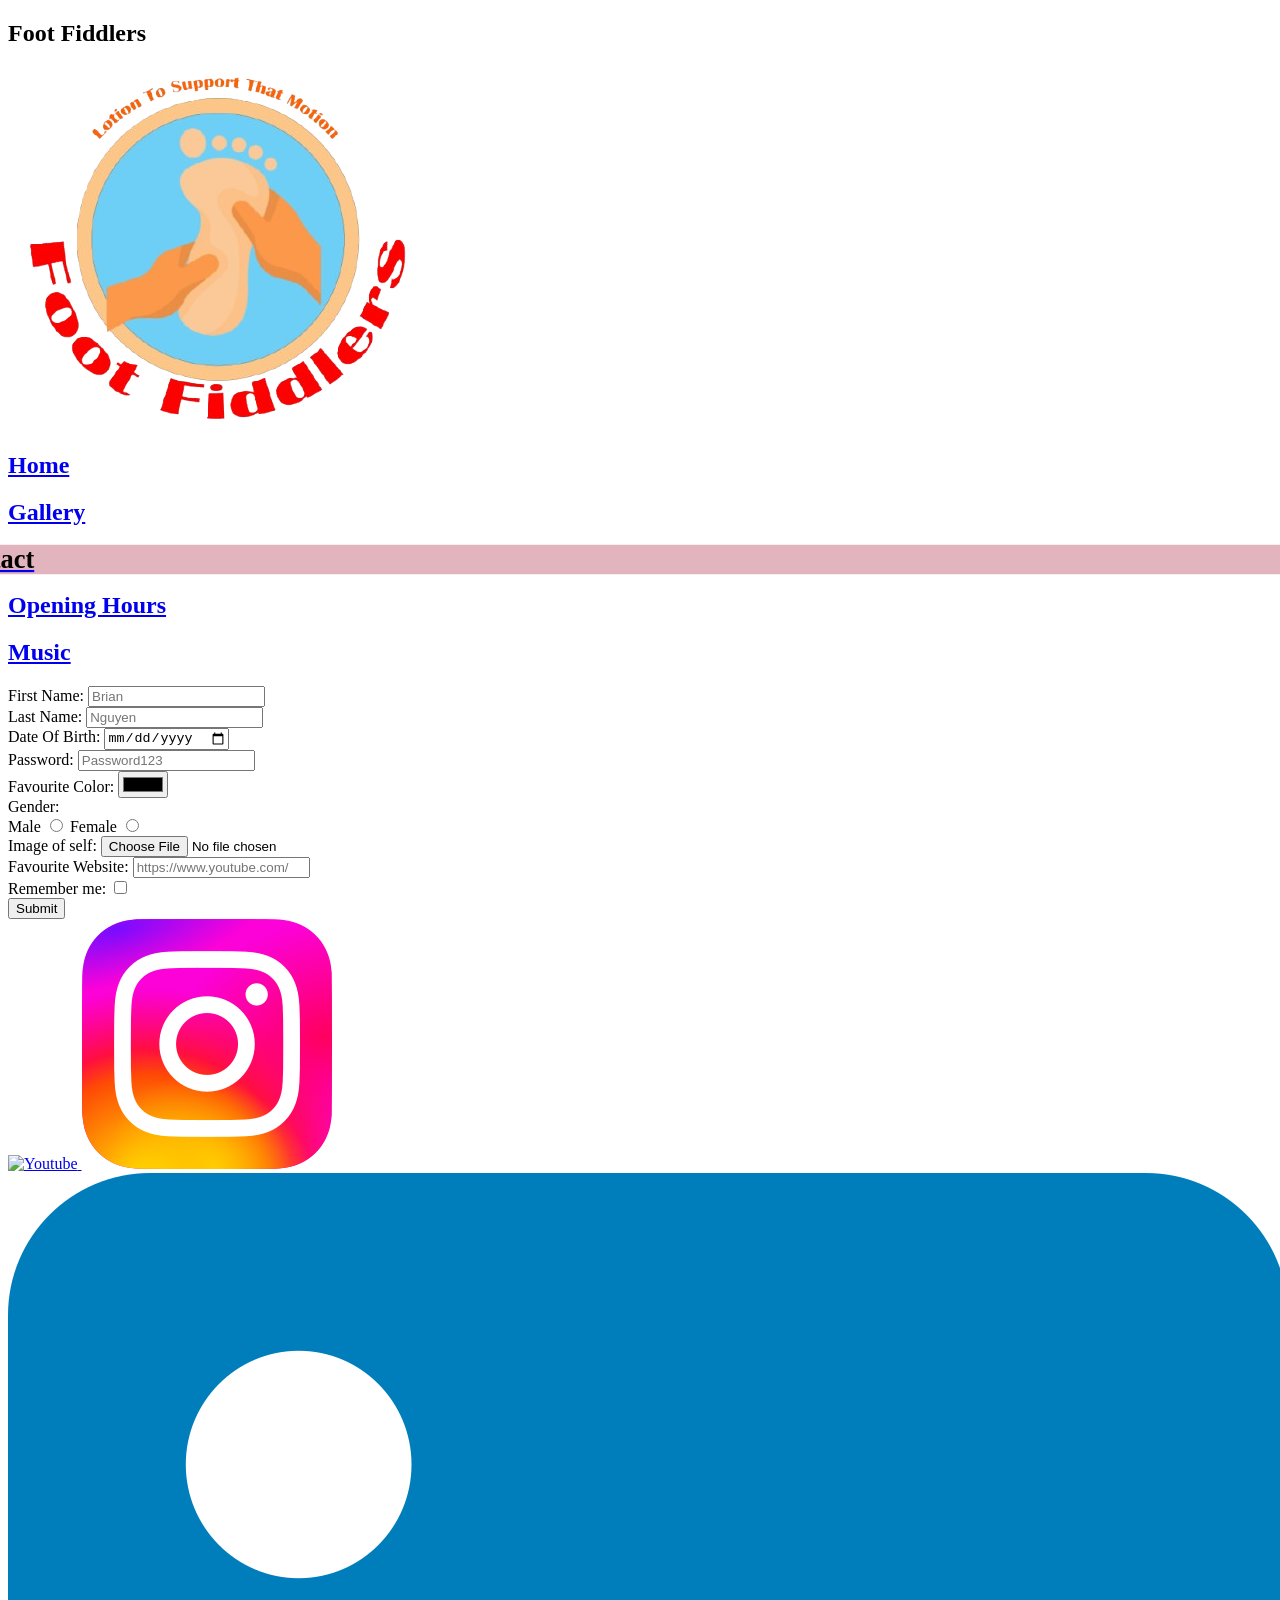
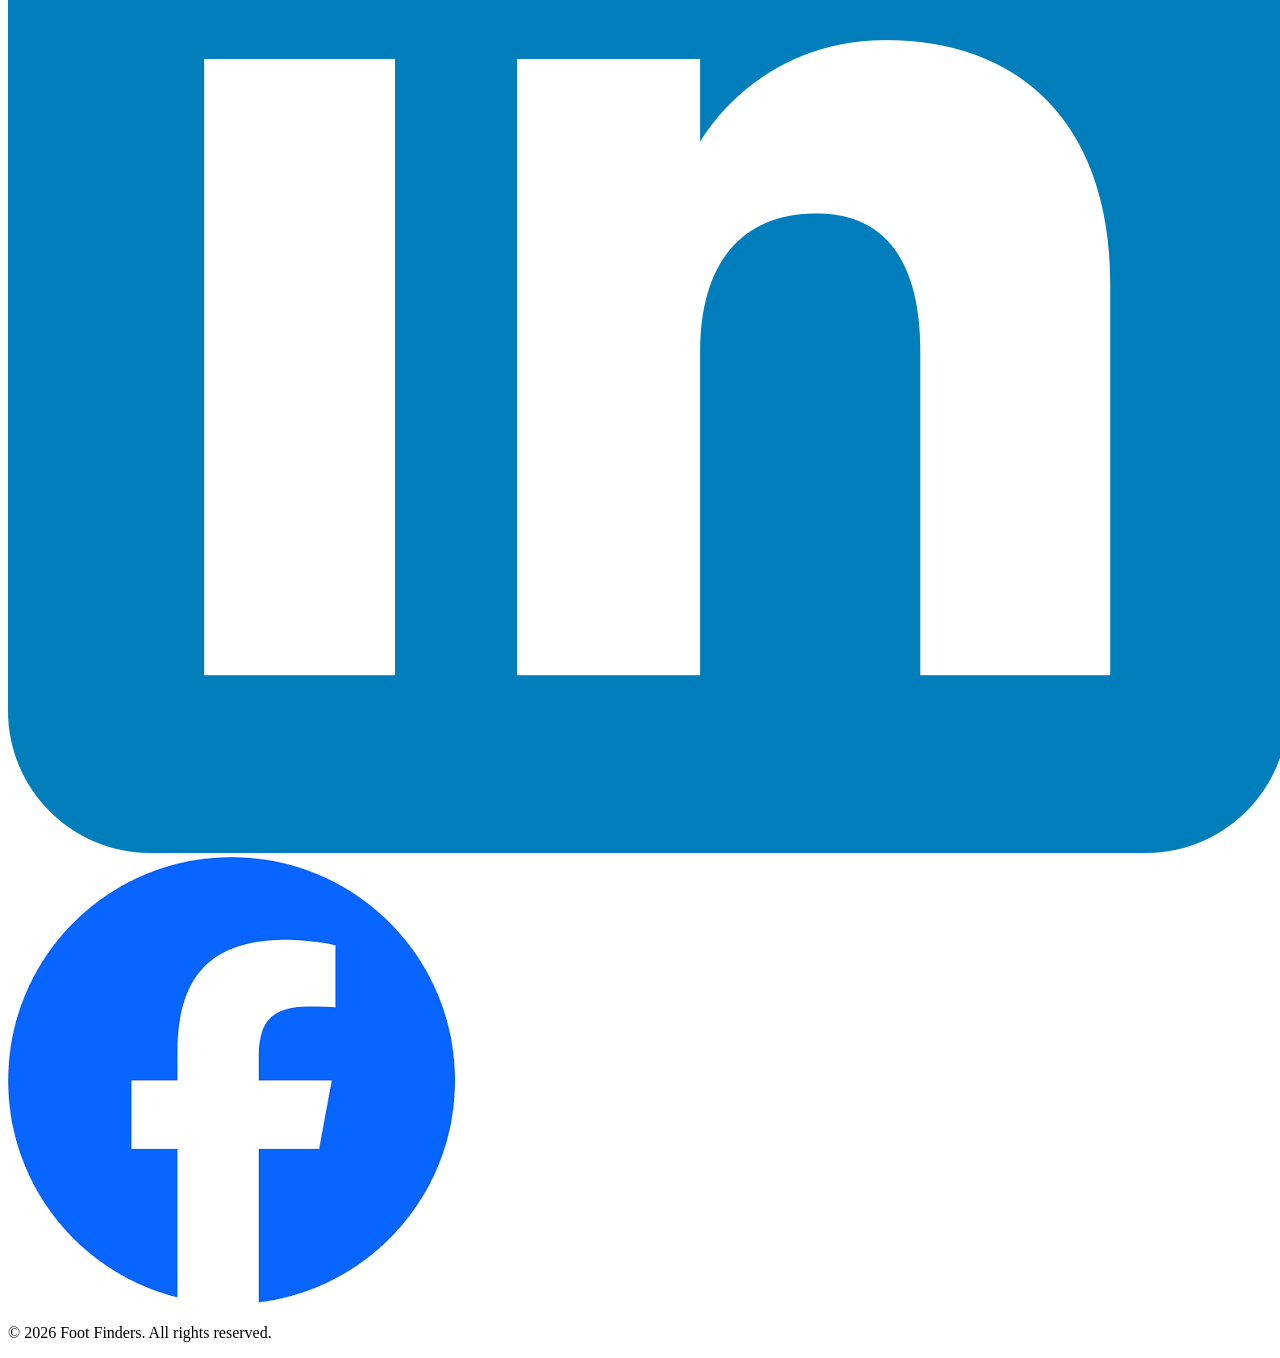
==== contact.html @ 3c853128 "Add files via upload" ====
<!DOCTYPE html>
<html lang="en">
<head>
    <link rel="stylesheet" href="style.css">
    <link rel="icon" type="image/png" href="Foot_Fiddlers-removebg-preview (1).png">
    <meta charset="UTF-8">
    <meta name="viewport" content="width=device-width, initial-scale=1.0">
    <title>Foot Fiddlers Ltd</title>
</head>
<body>

<nav>
<div class="Title">
<h1>Foot Fiddlers</h1>
<img src="Logo.png" alt="Foot Fiddlers Logo">
</div>

<div class="Links">
<a href="index.html">
<h2>Home</h2>
</a>

<a href="gallery.html">
<h2><h2>Gallery</h2>
</a>

<a href="contact.html">
<h2 style="
color:black;
background-color: #E2B4BD;
border-radius:20px;
transform: scale(1.1);">Contact</h2>
</a>

<a href="Opening_Hours.html">
<h2>Opening Hours</h2>
</a>

<a href="Music.html">
<h2>Music</h2>
</a>

</div>
</nav>
<div class="Main">
<form>

    <div class="form-row">
        <label for="fname" >First Name:</label>
        <input type="text" id="fname" placeholder="Brian" required>
    </div>

    <div class="form-row">
        <label for="lname">Last Name:</label>
        <input type="text" id="lname" placeholder="Nguyen" required>
    </div>

    <div class="form-row">
        <label for="Bday">Date Of Birth:</label>
        <input type="date" id="Bday" required>
    </div>

    <div class="form-row">
        <label for="password">Password:</label>
        <input type="password" id="password" placeholder="Password123" required>
    </div>

    <div class="form-row">
        <label for="Fcolor">Favourite Color:</label>
        <input type="color" id="Fcolor">
    </div>

    <div class="form-row">
        <label>Gender:</label>
        <div>
            <label for="Male">Male</label>
            <input type="radio" id="Male" name="Gender">

            <label for="Female">Female</label>
            <input type="radio" id="Female" name="Gender">
        </div>
    </div>

    <div class="form-row">
        <label for="Photo">Image of self:</label>
        <input type="file" id="Photo" required>
    </div>

    <div class="form-row">
        <label for="Favourite Website">Favourite Website:</label>
        <input type="url" id="Favourite Website" placeholder="https://www.youtube.com/" required>
    </div>

    <div class="form-row">
        <label>Remember me:</label>
        <input type="checkbox">
    </div>

    <button type="submit">Submit</button>

</form>

</div>

<footer>

<a href="https://www.youtube.com/">
    <img src="YT.svg" alt="Youtube">
</a>

<a href="https://www.Instagram.com/">
    <img src="Ig.webp" alt="Instagram">
</a>

<a href="https://www.Linkedin.com/">
    <img src="in.webp" alt="Linkedin">
</a>

<a href="https://www.Facebook.com/">
    <img src="fb.png" alt="Facebook">
</a>

<p>&copy; 2026 Foot Finders. All rights reserved.</p>


</footer>

</body>
</html>
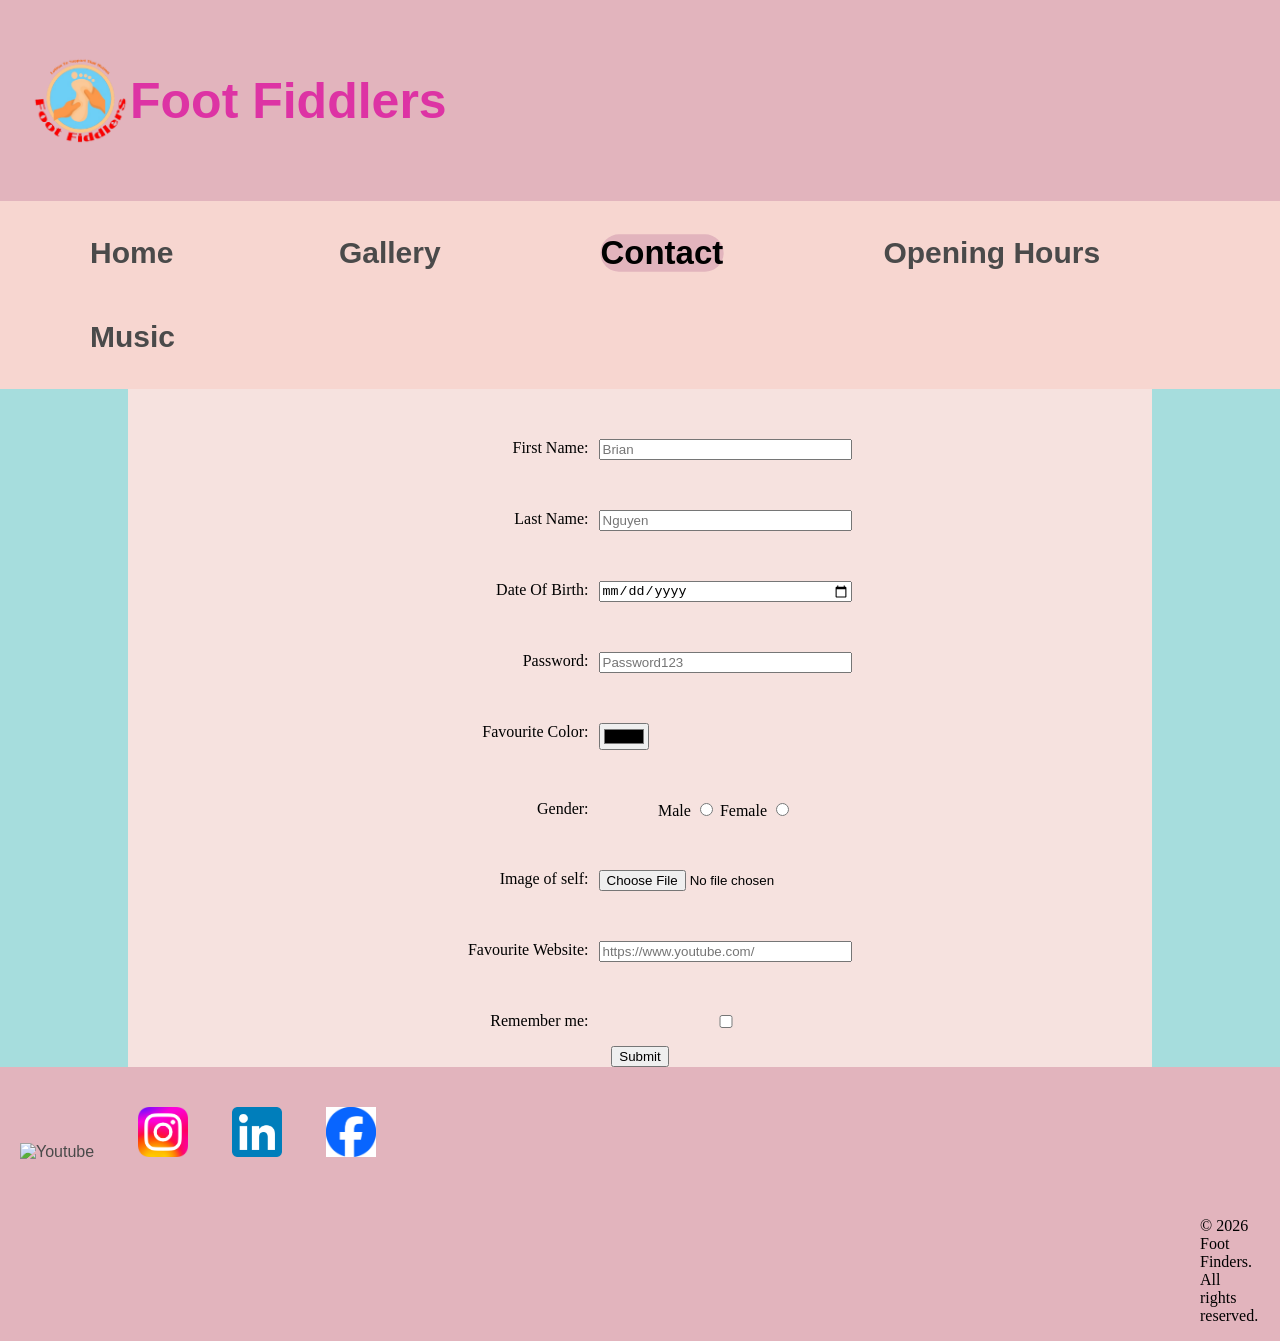
==== commit bddb116b: "Update contact.html" ====
--- a/contact.html
+++ b/contact.html
@@ -105,7 +105,7 @@
 <footer>
 
 <a href="https://www.youtube.com/">
-    <img src="YT.svg" alt="Youtube">
+    <img src="YT.png" alt="Youtube">
 </a>
 
 <a href="https://www.Instagram.com/">
@@ -126,4 +126,4 @@
 </footer>
 
 </body>
-</html>+</html>
--- a/style.css
+++ b/style.css
@@ -0,0 +1,177 @@
+.CEO{
+    text-align:right;
+    width: 90%;
+    margin: auto;
+    display: flex;
+    flex-direction: row;
+    gap: 200px;
+}
+
+.CEO img{
+    border-radius: 300px 300px 300px 300px;
+}
+
+.CEO p{
+    margin-top: 200px;
+}
+
+a{
+    margin:50px;
+    text-decoration: none;
+    font-family: 'Segoe UI', Tahoma, Geneva, Verdana, sans-serif;
+    color: #4A4A4A;
+    padding:30px;  
+}
+
+h2{
+    display:inline-block;
+    font-family: 'Segoe UI', Tahoma, Geneva, Verdana, sans-serif;
+}
+
+.Title{
+    font-family: 'Segoe UI', Tahoma, Geneva, Verdana, sans-serif;
+    background-color: #E2B4BD;
+    padding: 30px 30px;
+    align-items: center;
+    display: flex;
+    flex-direction: row;
+}
+
+.Title img{
+    width: 100px;
+    order: 1;
+}
+
+.Title h1{
+    order: 2;
+    font-size: 50px;
+    color:#db049bbb
+}
+
+body{
+    margin: 0px;
+    padding: 0px;
+    background-color: rgb(166, 221, 221);
+}
+
+.Links{
+    background-color: #F7D6D0;
+    padding: 10px;
+    font-size: 20px;
+}
+
+a :hover{
+    color:black;
+    background-color: #E2B4BD;
+    border-radius:20px;
+    transform: scale(1.1);
+}
+
+.Main p{
+
+    width: 70%;
+    height: 70%;
+    text-align: center;
+    font-size: 30px;
+
+}
+
+.Main{
+    background-color: #f6e2df ;
+    text-align:center;
+    width: 80%;
+    margin: 0 auto;
+    align-items: center;
+    display: flex;
+    flex-direction: column;
+}
+
+.Main img{
+    width: 500px;
+    margin-top: 100px;
+}
+
+
+p{
+    display: inline-block;
+    margin-right: 20px;
+}
+
+footer{
+    background-color: #E2B4BD;
+    position: relative;
+}
+
+footer img {
+    width: 50px;
+}
+
+footer a {
+    gap: 2px;
+    margin-bottom: 10px;
+    margin-top: 10px;
+    margin-left: -10px;
+    margin-right: -10px;
+    display: inline-block;
+}
+
+footer p {
+    margin-left: 1200px
+}
+
+.gallery {
+    width: 80%;
+    margin: 30px auto;
+    display: grid;
+    grid-template-columns: 1fr 1fr;
+    gap: 20px;
+}
+
+.gallery-item {
+    border: 2px solid black;
+    padding: 10px;
+}
+
+.gallery-item h3 {
+    text-align: center;
+    margin-top: 0;
+}
+
+.gallery-item img {
+    width: 100%;
+    height: 250px;
+    object-fit: cover;
+    display: block;
+}
+
+.form-row {
+    display: grid;
+    grid-template-columns: 160px 1fr;
+    gap: 10px;
+    margin-bottom: 15px;
+    margin-top: 50px;
+}
+
+.form-row > label {
+    text-align: right;
+}
+
+table {
+    border-collapse: collapse;
+    width: 50%;
+    margin: 40px;
+}
+
+th, td {
+    border: 2px solid black;
+    padding: 10px;
+    text-align: center;
+}
+
+h1{
+    font-family: 'Segoe UI', Tahoma, Geneva, Verdana, sans-serif;
+}
+
+h3{
+    font-family: 'Segoe UI', Tahoma, Geneva, Verdana, sans-serif;
+}
